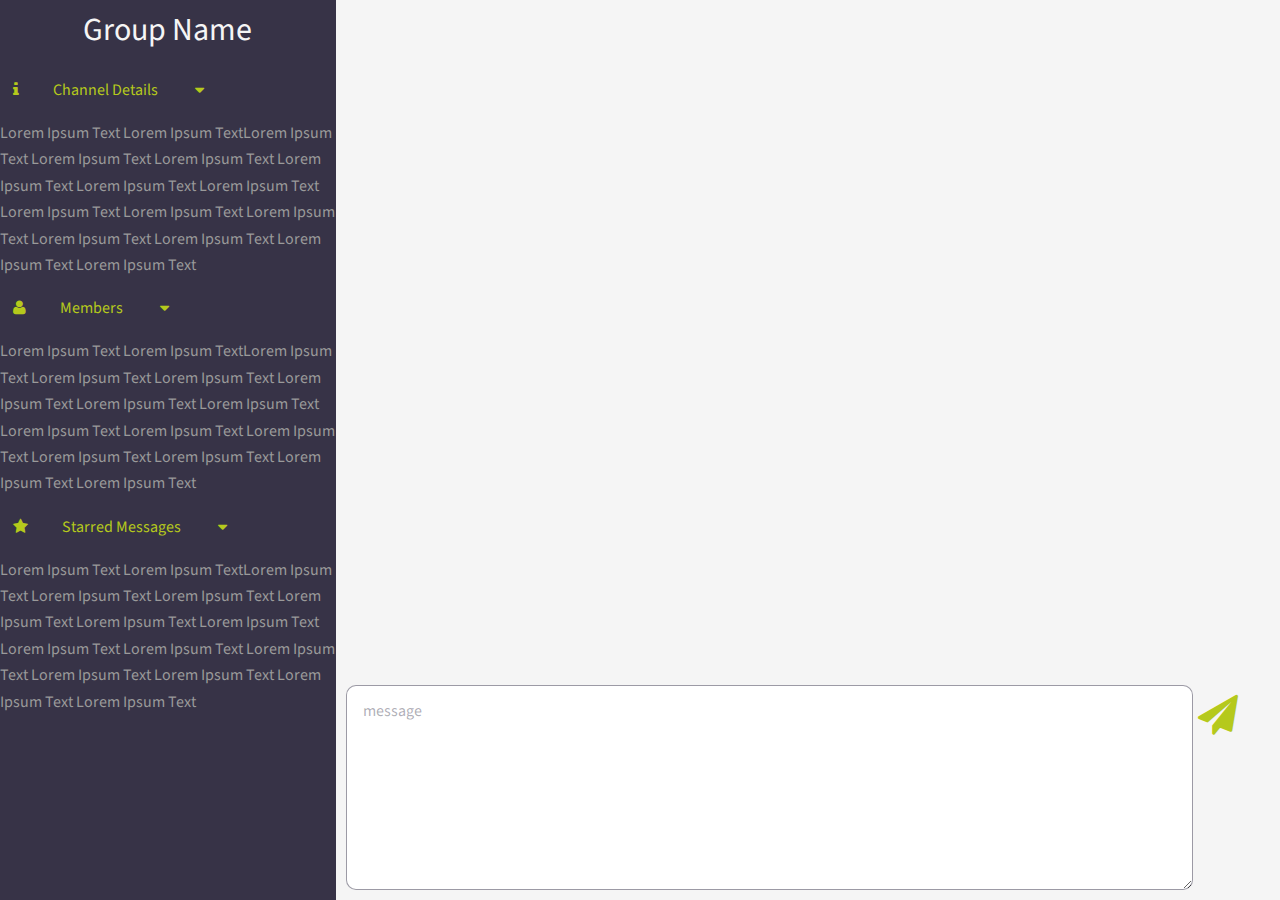
==== chatBox.html @ 1d6be07c "commit" ====
<!DOCTYPE HTML>
<!--
	Projection by TEMPLATED
	templated.co @templatedco
	Released for free under the Creative Commons Attribution 3.0 license (templated.co/license)
-->
<html>

<head>
    <title>Profile Dashboard</title>
    <meta charset="utf-8" />
    <meta name="viewport" content="width=device-width, initial-scale=1" />
    <link rel="stylesheet" href="https://maxcdn.bootstrapcdn.com/bootstrap/4.0.0-beta.2/css/bootstrap.min.css" integrity="sha384-PsH8R72JQ3SOdhVi3uxftmaW6Vc51MKb0q5P2rRUpPvrszuE4W1povHYgTpBfshb"
        crossorigin="anonymous">
    <script src="https://ajax.googleapis.com/ajax/libs/jquery/3.2.1/jquery.min.js"></script>

    <link rel="stylesheet" href="https://maxcdn.bootstrapcdn.com/bootstrap/4.0.0-beta.2/css/bootstrap.min.css" integrity="sha384-PsH8R72JQ3SOdhVi3uxftmaW6Vc51MKb0q5P2rRUpPvrszuE4W1povHYgTpBfshb"
        crossorigin="anonymous">
    <link rel="stylesheet" href="assets/css/main.css" />
    <link rel="stylesheet" href="assets/css/chatBox.css" />
</head>

<body>


    <!-- Header -->
    <div id="mainChat">
        <div id="aboutChat">
            <ul type="">
                <div class="aboutLi">
                    <h1 class="grpName"> Group Name</h1>
                </div>
                <div class="dropdown-divider"></div>
                <div class="aboutLi">
                    <a class="navbar-toggler" id="toggleButton1" data-toggle="collapse" data-target="#channelDetails" aria-controls="navbarSupportedContent"
                        aria-expanded="false" aria-label="Toggle navigation">
                        <i class="fa fa-info" aria-hidden="true"></i>Channel Details
                        <i class="fa fa-sort-desc" aria-hidden="true"></i>
                    </a>
                </div>
                <div class=" collapse navbar-collapse mr-auto" id="channelDetails">Lorem Ipsum Text Lorem Ipsum TextLorem Ipsum Text Lorem Ipsum Text Lorem Ipsum Text Lorem Ipsum Text Lorem
                    Ipsum Text Lorem Ipsum Text Lorem Ipsum Text Lorem Ipsum Text Lorem Ipsum Text Lorem Ipsum Text Lorem
                    Ipsum Text Lorem Ipsum Text Lorem Ipsum Text</div>
                <div class="dropdown-divider"></div>
                <div class="aboutLi">
                    <a class="navbar-toggler" id="toggleButton1" data-toggle="collapse" data-target="#memberList" aria-controls="navbarSupportedContent"
                        aria-expanded="false" aria-label="Toggle navigation">
                        <i class="fa fa-user" aria-hidden="true"></i>Members
                        <i class="fa fa-sort-desc" aria-hidden="true"></i>
                    </a>
                </div>
                <div class=" collapse navbar-collapse mr-auto" id="memberList">Lorem Ipsum Text Lorem Ipsum TextLorem Ipsum Text Lorem Ipsum Text Lorem Ipsum Text Lorem Ipsum Text Lorem
                    Ipsum Text Lorem Ipsum Text Lorem Ipsum Text Lorem Ipsum Text Lorem Ipsum Text Lorem Ipsum Text Lorem
                    Ipsum Text Lorem Ipsum Text Lorem Ipsum Text</div>
                <div class="dropdown-divider"></div>
                <!--<div class="aboutLi">
                    <a class="navbar-toggler" id="toggleButton1" data-toggle="collapse" data-target="#sharedFiles" aria-controls="navbarSupportedContent"
                        aria-expanded="false" aria-label="Toggle navigation">
                        <i class="fa fa-file" aria-hidden="true"></i>Shared Files
                        <i class="fa fa-sort-desc" aria-hidden="true"></i>
                    </a>
                </div>
                <div class=" collapse navbar-collapse mr-auto" id="sharedFiles">Lorem Ipsum Text Lorem Ipsum TextLorem Ipsum Text Lorem Ipsum Text Lorem Ipsum Text Lorem Ipsum Text Lorem
                    Ipsum Text Lorem Ipsum Text Lorem Ipsum Text Lorem Ipsum Text Lorem Ipsum Text Lorem Ipsum Text Lorem
                    Ipsum Text Lorem Ipsum Text Lorem Ipsum Text</div>
                <div class="dropdown-divider"></div>-->
                <div class="aboutLi">
                    <a class="navbar-toggler" id="toggleButton1" data-toggle="collapse" data-target="#starredMessages" aria-controls="navbarSupportedContent"
                        aria-expanded="false" aria-label="Toggle navigation">
                        <i class="fa fa-star" aria-hidden="true"></i>Starred Messages
                        <i class="fa fa-sort-desc" aria-hidden="true"></i>
                    </a>
                </div>
                <div class=" collapse navbar-collapse mr-auto" id="starredMessages">Lorem Ipsum Text Lorem Ipsum TextLorem Ipsum Text Lorem Ipsum Text Lorem Ipsum Text Lorem Ipsum Text Lorem
                    Ipsum Text Lorem Ipsum Text Lorem Ipsum Text Lorem Ipsum Text Lorem Ipsum Text Lorem Ipsum Text Lorem
                    Ipsum Text Lorem Ipsum Text Lorem Ipsum Text</div>
                <div class="dropdown-divider"></div>

            </ul>
        </div>

        <div class="w3-sidebar w3-bar-block w3-card w3-animate-left" style="display:none" id="mySidebar">
            <i class="fa fa-window-close-o" onclick="w3_close()" aria-hidden="true">&times;</i>
            <div class="bootstrap-vertical-nav">
                <div id="collapseExample">
                    <ul class="nav " id="exCollapsingNavbar3" style="overflow-y:scroll">
                        <div class="aboutLi">
                            <h1 class="grpName"> Group Name</h1>
                        </div>
                        <div class="line"></div>
                        <div class="aboutLi">
                            <a class="navbar-toggler" id="toggleButton1" data-toggle="collapse" data-target="#channelDetails2" aria-controls="navbarSupportedContent"
                                aria-expanded="false" aria-label="Toggle navigation">
                                <i class="fa fa-info" aria-hidden="true"></i>Channel Details
                                <i class="fa fa-sort-desc" aria-hidden="true"></i>
                            </a>
                        </div>
                        <div class=" collapse  mr-auto " id="channelDetails2">Lorem Ipsum Text Lorem Ipsum TextLorem Ipsum Text Lorem Ipsum Text Lorem Ipsum Text Lorem Ipsum Text
                            Lorem Ipsum Text Lorem Ipsum Text Lorem Ipsum Text Lorem Ipsum Text Lorem Ipsum Text Lorem Ipsum
                            Text Lorem Ipsum Text Lorem Ipsum Text Lorem Ipsum Text</div>
                        <div class="line"></div>

                        <div class="aboutLi">
                            <a class="navbar-toggler" id="toggleButton1" data-toggle="collapse" data-target="#memberList2" aria-controls="navbarSupportedContent"
                                aria-expanded="false" aria-label="Toggle navigation">
                                <i class="fa fa-user" aria-hidden="true"></i>Members
                                <i class="fa fa-sort-desc" aria-hidden="true"></i>
                            </a>
                        </div>
                        <div class=" collapse mr-auto" id="memberList2">Lorem Ipsum Text Lorem Ipsum TextLorem Ipsum Text Lorem Ipsum Text Lorem Ipsum Text Lorem Ipsum Text
                            Lorem Ipsum Text Lorem Ipsum Text Lorem Ipsum Text Lorem Ipsum Text Lorem Ipsum Text Lorem Ipsum
                            Text Lorem Ipsum Text Lorem Ipsum Text Lorem Ipsum Text</div>
                        <div class="line"></div>

                        <!--  <div class="aboutLi">
                            <a class="navbar-toggler" id="toggleButton1" data-toggle="collapse" data-target="#sharedFiles2" aria-controls="navbarSupportedContent"
                                aria-expanded="false" aria-label="Toggle navigation">
                                <i class="fa fa-file" aria-hidden="true"></i>Shared Files
                                <i class="fa fa-sort-desc" aria-hidden="true"></i>
                            </a>
                        </div>
                        <div class=" collapse mr-auto" id="sharedFiles2">Lorem Ipsum Text Lorem Ipsum TextLorem Ipsum Text Lorem Ipsum Text Lorem Ipsum Text Lorem Ipsum Text
                            Lorem Ipsum Text Lorem Ipsum Text Lorem Ipsum Text Lorem Ipsum Text Lorem Ipsum Text Lorem Ipsum
                            Text Lorem Ipsum Text Lorem Ipsum Text Lorem Ipsum Text</div>
                        <div class="line"></div>-->
                        <div class="aboutLi">
                            <a class="navbar-toggler" id="toggle Button1" data-toggle="collapse" data-target="#starredMessages2" aria-controls="navbarSupportedContent"
                                aria-expanded="false" aria-label="Toggle navigation">
                                <i class="fa fa-star" aria-hidden="true"></i>Starred Messages
                                <i class="fa fa-sort-desc" aria-hidden="true"></i>
                            </a>
                        </div>
                        <div class=" collapse  mr-auto" id="starredMessages2">Lorem Ipsum Text Lorem Ipsum TextLorem Ipsum Text Lorem Ipsum Text Lorem Ipsum Text Lorem Ipsum Text
                            Lorem Ipsum Text Lorem Ipsum Text Lorem Ipsum Text Lorem Ipsum Text Lorem Ipsum Text Lorem Ipsum
                            Text Lorem Ipsum Text Lorem Ipsum Text Lorem Ipsum Text</div>
                        <div class="dropdown-divider"></div>


                    </ul>
                </div>
            </div>

        </div>

        <div id="chatArea">
            <div class="openNavIcon">
                <i id="openNav" onclick="w3_open()" class="fa fa-caret-right" aria-hidden="true"></i>
                <span class="grpName"> Group Name</span>
            </div>
            <div id="mainChatArea"> </div>
            <div id="messageBox">
                <textarea name="message" placeholder="message" id="message"></textarea>
                <i class="fa fa-paper-plane" id="send" aria-hidden="true"></i>
            </div>
        </div>
    </div>



    <script>
        function w3_open() {
            // document.getElementById("main").style.marginLeft = "25%";
            document.getElementById("mySidebar").style.width = "100%";
            document.getElementById("mySidebar").style.display = "block";
            document.getElementById("openNav").style.display = 'none';
            document.getElementById("chatArea").style.display = 'none';
        }
        function w3_close() {
            //document.getElementById("main").style.marginLeft = "0%";
            document.getElementById("mySidebar").style.display = "none";
            document.getElementById("openNav").style.display = "inline-block";
            document.getElementById("chatArea").style.display = 'block';
        }
    </script>

    <script src="https://code.jquery.com/jquery-3.2.1.slim.min.js" integrity="sha384-KJ3o2DKtIkvYIK3UENzmM7KCkRr/rE9/Qpg6aAZGJwFDMVNA/GpGFF93hXpG5KkN"
        crossorigin="anonymous"></script>

    <script src="assets/js/jquery.min.js"></script>
    <script src="https://cdnjs.cloudflare.com/ajax/libs/popper.js/1.12.3/umd/popper.min.js" integrity="sha384-vFJXuSJphROIrBnz7yo7oB41mKfc8JzQZiCq4NCceLEaO4IHwicKwpJf9c9IpFgh"
        crossorigin="anonymous"></script>
    <script src="https://maxcdn.bootstrapcdn.com/bootstrap/4.0.0-beta.2/js/bootstrap.min.js" integrity="sha384-alpBpkh1PFOepccYVYDB4do5UnbKysX5WZXm3XxPqe5iKTfUKjNkCk9SaVuEZflJ"
        crossorigin="anonymous"></script>
    <script src="assets/js/skel.min.js"></script>
    <script src="assets/js/util.js"></script>
    <script src="assets/js/main.js"></script>
    <script src="assets/js/chatBox.js"></script>

</body>

</html>
---- assets/css/main.css ----
@charset "UTF-8";
@import url(font-awesome.min.css);
@import "https://fonts.googleapis.com/css?family=Source+Sans+Pro:300,400,600";

/*
	Projection by TEMPLATED
	templated.co @templatedco
	Released for free under the Creative Commons Attribution 3.0 license (templated.co/license)
*/

/* Reset */

	html, body, div, span, applet, object, iframe, h1, h2, h3, h4, h5, h6, p, blockquote, pre, a, abbr, acronym, address, big, cite, code, del, dfn, em, img, ins, kbd, q, s, samp, small, strike, strong, sub, sup, tt, var, b, u, i, center, dl, dt, dd, ol, ul, li, fieldset, form, label, legend, table, caption, tbody, tfoot, thead, tr, th, td, article, aside, canvas, details, embed, figure, figcaption, footer, header, hgroup, menu, nav, output, ruby, section, summary, time, mark, audio, video {
		margin: 0;
		padding: 0;
		border: 0;
		font-size: 100%;
		font: inherit;
		vertical-align: baseline;
	}

	article, aside, details, figcaption, figure, footer, header, hgroup, menu, nav, section {
		display: block;
	}

	body {
		line-height: 1;
	}

	ol, ul {
		list-style: none;
	}

	blockquote, q {
		quotes: none;
	}

	blockquote:before, blockquote:after, q:before, q:after {
		content: '';
		content: none;
	}

	table {
		border-collapse: collapse;
		border-spacing: 0;
	}

	body {
		-webkit-text-size-adjust: none;
	}

/* Box Model */

	*, *:before, *:after {
		-moz-box-sizing: border-box;
		-webkit-box-sizing: border-box;
		box-sizing: border-box;
	}

/* Containers */

	.container {
		margin-left: auto;
		margin-right: auto;
	}

	.container.\31 25\25 {
		width: 100%;
		max-width: 100em;
		min-width: 80em;
	}

	.container.\37 5\25 {
		width: 60em;
	}

	.container.\35 0\25 {
		width: 40em;
	}

	.container.\32 5\25 {
		width: 20em;
	}

	.container {
		width: 80em;
	}

	@media screen and (max-width: 1680px) {

		.container.\31 25\25 {
			width: 100%;
			max-width: 100em;
			min-width: 80em;
		}

		.container.\37 5\25 {
			width: 60em;
		}

		.container.\35 0\25 {
			width: 40em;
		}

		.container.\32 5\25 {
			width: 20em;
		}

		.container {
			width: 80em;
		}

	}

	@media screen and (max-width: 1280px) {

		.container.\31 25\25 {
			width: 100%;
			max-width: 81.25em;
			min-width: 65em;
		}

		.container.\37 5\25 {
			width: 48.75em;
		}

		.container.\35 0\25 {
			width: 32.5em;
		}

		.container.\32 5\25 {
			width: 16.25em;
		}

		.container {
			width: 65em;
		}

	}

	@media screen and (max-width: 980px) {

		.container.\31 25\25 {
			width: 100%;
			max-width: 112.5%;
			min-width: 90%;
		}

		.container.\37 5\25 {
			width: 67.5%;
		}

		.container.\35 0\25 {
			width: 45%;
		}

		.container.\32 5\25 {
			width: 22.5%;
		}

		.container {
			width: 90%;
		}

	}

	@media screen and (max-width: 736px) {

		.container.\31 25\25 {
			width: 100%;
			max-width: 112.5%;
			min-width: 90%;
		}

		.container.\37 5\25 {
			width: 67.5%;
		}

		.container.\35 0\25 {
			width: 45%;
		}

		.container.\32 5\25 {
			width: 22.5%;
		}

		.container {
			width: 90% !important;
		}

	}

	@media screen and (max-width: 480px) {

		.container.\31 25\25 {
			width: 100%;
			max-width: 112.5%;
			min-width: 90%;
		}

		.container.\37 5\25 {
			width: 67.5%;
		}

		.container.\35 0\25 {
			width: 45%;
		}

		.container.\32 5\25 {
			width: 22.5%;
		}

		.container {
			width: 90% !important;
		}

	}

/* Grid */

	.row {
		border-bottom: solid 1px transparent;
		-moz-box-sizing: border-box;
		-webkit-box-sizing: border-box;
		box-sizing: border-box;
	}

	.row > * {
		float: left;
		-moz-box-sizing: border-box;
		-webkit-box-sizing: border-box;
		box-sizing: border-box;
	}

	.row:after, .row:before {
		content: '';
		display: block;
		clear: both;
		height: 0;
	}

	.row.uniform > * > :first-child {
		margin-top: 0;
	}

	.row.uniform > * > :last-child {
		margin-bottom: 0;
	}

	.row.\30 \25 > * {
		padding: 0 0 0 0em;
	}

	.row.\30 \25 {
		margin: 0 0 -1px 0em;
	}

	.row.uniform.\30 \25 > * {
		padding: 0em 0 0 0em;
	}

	.row.uniform.\30 \25 {
		margin: 0em 0 -1px 0em;
	}

	.row > * {
		padding: 0 0 0 2em;
	}

	.row {
		margin: 0 0 -1px -2em;
	}

	.row.uniform > * {
		padding: 2em 0 0 2em;
	}

	.row.uniform {
		margin: -2em 0 -1px -2em;
	}

	.row.\32 00\25 > * {
		padding: 0 0 0 4em;
	}

	.row.\32 00\25 {
		margin: 0 0 -1px -4em;
	}

	.row.uniform.\32 00\25 > * {
		padding: 4em 0 0 4em;
	}

	.row.uniform.\32 00\25 {
		margin: -4em 0 -1px -4em;
	}

	.row.\31 50\25 > * {
		padding: 0 0 0 3em;
	}

	.row.\31 50\25 {
		margin: 0 0 -1px -3em;
	}

	.row.uniform.\31 50\25 > * {
		padding: 3em 0 0 3em;
	}

	.row.uniform.\31 50\25 {
		margin: -3em 0 -1px -3em;
	}

	.row.\35 0\25 > * {
		padding: 0 0 0 1em;
	}

	.row.\35 0\25 {
		margin: 0 0 -1px -1em;
	}

	.row.uniform.\35 0\25 > * {
		padding: 1em 0 0 1em;
	}

	.row.uniform.\35 0\25 {
		margin: -1em 0 -1px -1em;
	}

	.row.\32 5\25 > * {
		padding: 0 0 0 0.5em;
	}

	.row.\32 5\25 {
		margin: 0 0 -1px -0.5em;
	}

	.row.uniform.\32 5\25 > * {
		padding: 0.5em 0 0 0.5em;
	}

	.row.uniform.\32 5\25 {
		margin: -0.5em 0 -1px -0.5em;
	}

	.\31 2u, .\31 2u\24 {
		width: 100%;
		clear: none;
		margin-left: 0;
	}

	.\31 1u, .\31 1u\24 {
		width: 91.6666666667%;
		clear: none;
		margin-left: 0;
	}

	.\31 0u, .\31 0u\24 {
		width: 83.3333333333%;
		clear: none;
		margin-left: 0;
	}

	.\39 u, .\39 u\24 {
		width: 75%;
		clear: none;
		margin-left: 0;
	}

	.\38 u, .\38 u\24 {
		width: 66.6666666667%;
		clear: none;
		margin-left: 0;
	}

	.\37 u, .\37 u\24 {
		width: 58.3333333333%;
		clear: none;
		margin-left: 0;
	}

	.\36 u, .\36 u\24 {
		width: 50%;
		clear: none;
		margin-left: 0;
	}

	.\35 u, .\35 u\24 {
		width: 41.6666666667%;
		clear: none;
		margin-left: 0;
	}

	.\34 u, .\34 u\24 {
		width: 33.3333333333%;
		clear: none;
		margin-left: 0;
	}

	.\33 u, .\33 u\24 {
		width: 25%;
		clear: none;
		margin-left: 0;
	}

	.\32 u, .\32 u\24 {
		width: 16.6666666667%;
		clear: none;
		margin-left: 0;
	}

	.\31 u, .\31 u\24 {
		width: 8.3333333333%;
		clear: none;
		margin-left: 0;
	}

	.\31 2u\24 + *,
	.\31 1u\24 + *,
	.\31 0u\24 + *,
	.\39 u\24 + *,
	.\38 u\24 + *,
	.\37 u\24 + *,
	.\36 u\24 + *,
	.\35 u\24 + *,
	.\34 u\24 + *,
	.\33 u\24 + *,
	.\32 u\24 + *,
	.\31 u\24 + * {
		clear: left;
	}

	.\-11u {
		margin-left: 91.66667%;
	}

	.\-10u {
		margin-left: 83.33333%;
	}

	.\-9u {
		margin-left: 75%;
	}

	.\-8u {
		margin-left: 66.66667%;
	}

	.\-7u {
		margin-left: 58.33333%;
	}

	.\-6u {
		margin-left: 50%;
	}

	.\-5u {
		margin-left: 41.66667%;
	}

	.\-4u {
		margin-left: 33.33333%;
	}

	.\-3u {
		margin-left: 25%;
	}

	.\-2u {
		margin-left: 16.66667%;
	}

	.\-1u {
		margin-left: 8.33333%;
	}

	@media screen and (max-width: 1680px) {

		.row > * {
			padding: 0 0 0 2em;
		}

		.row {
			margin: 0 0 -1px -2em;
		}

		.row.uniform > * {
			padding: 2em 0 0 2em;
		}

		.row.uniform {
			margin: -2em 0 -1px -2em;
		}

		.row.\32 00\25 > * {
			padding: 0 0 0 4em;
		}

		.row.\32 00\25 {
			margin: 0 0 -1px -4em;
		}

		.row.uniform.\32 00\25 > * {
			padding: 4em 0 0 4em;
		}

		.row.uniform.\32 00\25 {
			margin: -4em 0 -1px -4em;
		}

		.row.\31 50\25 > * {
			padding: 0 0 0 3em;
		}

		.row.\31 50\25 {
			margin: 0 0 -1px -3em;
		}

		.row.uniform.\31 50\25 > * {
			padding: 3em 0 0 3em;
		}

		.row.uniform.\31 50\25 {
			margin: -3em 0 -1px -3em;
		}

		.row.\35 0\25 > * {
			padding: 0 0 0 1em;
		}

		.row.\35 0\25 {
			margin: 0 0 -1px -1em;
		}

		.row.uniform.\35 0\25 > * {
			padding: 1em 0 0 1em;
		}

		.row.uniform.\35 0\25 {
			margin: -1em 0 -1px -1em;
		}

		.row.\32 5\25 > * {
			padding: 0 0 0 0.5em;
		}

		.row.\32 5\25 {
			margin: 0 0 -1px -0.5em;
		}

		.row.uniform.\32 5\25 > * {
			padding: 0.5em 0 0 0.5em;
		}

		.row.uniform.\32 5\25 {
			margin: -0.5em 0 -1px -0.5em;
		}

		.\31 2u\28xlarge\29, .\31 2u\24\28xlarge\29 {
			width: 100%;
			clear: none;
			margin-left: 0;
		}

		.\31 1u\28xlarge\29, .\31 1u\24\28xlarge\29 {
			width: 91.6666666667%;
			clear: none;
			margin-left: 0;
		}

		.\31 0u\28xlarge\29, .\31 0u\24\28xlarge\29 {
			width: 83.3333333333%;
			clear: none;
			margin-left: 0;
		}

		.\39 u\28xlarge\29, .\39 u\24\28xlarge\29 {
			width: 75%;
			clear: none;
			margin-left: 0;
		}

		.\38 u\28xlarge\29, .\38 u\24\28xlarge\29 {
			width: 66.6666666667%;
			clear: none;
			margin-left: 0;
		}

		.\37 u\28xlarge\29, .\37 u\24\28xlarge\29 {
			width: 58.3333333333%;
			clear: none;
			margin-left: 0;
		}

		.\36 u\28xlarge\29, .\36 u\24\28xlarge\29 {
			width: 50%;
			clear: none;
			margin-left: 0;
		}

		.\35 u\28xlarge\29, .\35 u\24\28xlarge\29 {
			width: 41.6666666667%;
			clear: none;
			margin-left: 0;
		}

		.\34 u\28xlarge\29, .\34 u\24\28xlarge\29 {
			width: 33.3333333333%;
			clear: none;
			margin-left: 0;
		}

		.\33 u\28xlarge\29, .\33 u\24\28xlarge\29 {
			width: 25%;
			clear: none;
			margin-left: 0;
		}

		.\32 u\28xlarge\29, .\32 u\24\28xlarge\29 {
			width: 16.6666666667%;
			clear: none;
			margin-left: 0;
		}

		.\31 u\28xlarge\29, .\31 u\24\28xlarge\29 {
			width: 8.3333333333%;
			clear: none;
			margin-left: 0;
		}

		.\31 2u\24\28xlarge\29 + *,
		.\31 1u\24\28xlarge\29 + *,
		.\31 0u\24\28xlarge\29 + *,
		.\39 u\24\28xlarge\29 + *,
		.\38 u\24\28xlarge\29 + *,
		.\37 u\24\28xlarge\29 + *,
		.\36 u\24\28xlarge\29 + *,
		.\35 u\24\28xlarge\29 + *,
		.\34 u\24\28xlarge\29 + *,
		.\33 u\24\28xlarge\29 + *,
		.\32 u\24\28xlarge\29 + *,
		.\31 u\24\28xlarge\29 + * {
			clear: left;
		}

		.\-11u\28xlarge\29 {
			margin-left: 91.66667%;
		}

		.\-10u\28xlarge\29 {
			margin-left: 83.33333%;
		}

		.\-9u\28xlarge\29 {
			margin-left: 75%;
		}

		.\-8u\28xlarge\29 {
			margin-left: 66.66667%;
		}

		.\-7u\28xlarge\29 {
			margin-left: 58.33333%;
		}

		.\-6u\28xlarge\29 {
			margin-left: 50%;
		}

		.\-5u\28xlarge\29 {
			margin-left: 41.66667%;
		}

		.\-4u\28xlarge\29 {
			margin-left: 33.33333%;
		}

		.\-3u\28xlarge\29 {
			margin-left: 25%;
		}

		.\-2u\28xlarge\29 {
			margin-left: 16.66667%;
		}

		.\-1u\28xlarge\29 {
			margin-left: 8.33333%;
		}

	}

	@media screen and (max-width: 1280px) {

		.row > * {
			padding: 0 0 0 1.5em;
		}

		.row {
			margin: 0 0 -1px -1.5em;
		}

		.row.uniform > * {
			padding: 1.5em 0 0 1.5em;
		}

		.row.uniform {
			margin: -1.5em 0 -1px -1.5em;
		}

		.row.\32 00\25 > * {
			padding: 0 0 0 3em;
		}

		.row.\32 00\25 {
			margin: 0 0 -1px -3em;
		}

		.row.uniform.\32 00\25 > * {
			padding: 3em 0 0 3em;
		}

		.row.uniform.\32 00\25 {
			margin: -3em 0 -1px -3em;
		}

		.row.\31 50\25 > * {
			padding: 0 0 0 2.25em;
		}

		.row.\31 50\25 {
			margin: 0 0 -1px -2.25em;
		}

		.row.uniform.\31 50\25 > * {
			padding: 2.25em 0 0 2.25em;
		}

		.row.uniform.\31 50\25 {
			margin: -2.25em 0 -1px -2.25em;
		}

		.row.\35 0\25 > * {
			padding: 0 0 0 0.75em;
		}

		.row.\35 0\25 {
			margin: 0 0 -1px -0.75em;
		}

		.row.uniform.\35 0\25 > * {
			padding: 0.75em 0 0 0.75em;
		}

		.row.uniform.\35 0\25 {
			margin: -0.75em 0 -1px -0.75em;
		}

		.row.\32 5\25 > * {
			padding: 0 0 0 0.375em;
		}

		.row.\32 5\25 {
			margin: 0 0 -1px -0.375em;
		}

		.row.uniform.\32 5\25 > * {
			padding: 0.375em 0 0 0.375em;
		}

		.row.uniform.\32 5\25 {
			margin: -0.375em 0 -1px -0.375em;
		}

		.\31 2u\28large\29, .\31 2u\24\28large\29 {
			width: 100%;
			clear: none;
			margin-left: 0;
		}

		.\31 1u\28large\29, .\31 1u\24\28large\29 {
			width: 91.6666666667%;
			clear: none;
			margin-left: 0;
		}

		.\31 0u\28large\29, .\31 0u\24\28large\29 {
			width: 83.3333333333%;
			clear: none;
			margin-left: 0;
		}

		.\39 u\28large\29, .\39 u\24\28large\29 {
			width: 75%;
			clear: none;
			margin-left: 0;
		}

		.\38 u\28large\29, .\38 u\24\28large\29 {
			width: 66.6666666667%;
			clear: none;
			margin-left: 0;
		}

		.\37 u\28large\29, .\37 u\24\28large\29 {
			width: 58.3333333333%;
			clear: none;
			margin-left: 0;
		}

		.\36 u\28large\29, .\36 u\24\28large\29 {
			width: 50%;
			clear: none;
			margin-left: 0;
		}

		.\35 u\28large\29, .\35 u\24\28large\29 {
			width: 41.6666666667%;
			clear: none;
			margin-left: 0;
		}

		.\34 u\28large\29, .\34 u\24\28large\29 {
			width: 33.3333333333%;
			clear: none;
			margin-left: 0;
		}

		.\33 u\28large\29, .\33 u\24\28large\29 {
			width: 25%;
			clear: none;
			margin-left: 0;
		}

		.\32 u\28large\29, .\32 u\24\28large\29 {
			width: 16.6666666667%;
			clear: none;
			margin-left: 0;
		}

		.\31 u\28large\29, .\31 u\24\28large\29 {
			width: 8.3333333333%;
			clear: none;
			margin-left: 0;
		}

		.\31 2u\24\28large\29 + *,
		.\31 1u\24\28large\29 + *,
		.\31 0u\24\28large\29 + *,
		.\39 u\24\28large\29 + *,
		.\38 u\24\28large\29 + *,
		.\37 u\24\28large\29 + *,
		.\36 u\24\28large\29 + *,
		.\35 u\24\28large\29 + *,
		.\34 u\24\28large\29 + *,
		.\33 u\24\28large\29 + *,
		.\32 u\24\28large\29 + *,
		.\31 u\24\28large\29 + * {
			clear: left;
		}

		.\-11u\28large\29 {
			margin-left: 91.66667%;
		}

		.\-10u\28large\29 {
			margin-left: 83.33333%;
		}

		.\-9u\28large\29 {
			margin-left: 75%;
		}

		.\-8u\28large\29 {
			margin-left: 66.66667%;
		}

		.\-7u\28large\29 {
			margin-left: 58.33333%;
		}

		.\-6u\28large\29 {
			margin-left: 50%;
		}

		.\-5u\28large\29 {
			margin-left: 41.66667%;
		}

		.\-4u\28large\29 {
			margin-left: 33.33333%;
		}

		.\-3u\28large\29 {
			margin-left: 25%;
		}

		.\-2u\28large\29 {
			margin-left: 16.66667%;
		}

		.\-1u\28large\29 {
			margin-left: 8.33333%;
		}

	}

	@media screen and (max-width: 980px) {

		.row > * {
			padding: 0 0 0 1.5em;
		}

		.row {
			margin: 0 0 -1px -1.5em;
		}

		.row.uniform > * {
			padding: 1.5em 0 0 1.5em;
		}

		.row.uniform {
			margin: -1.5em 0 -1px -1.5em;
		}

		.row.\32 00\25 > * {
			padding: 0 0 0 3em;
		}

		.row.\32 00\25 {
			margin: 0 0 -1px -3em;
		}

		.row.uniform.\32 00\25 > * {
			padding: 3em 0 0 3em;
		}

		.row.uniform.\32 00\25 {
			margin: -3em 0 -1px -3em;
		}

		.row.\31 50\25 > * {
			padding: 0 0 0 2.25em;
		}

		.row.\31 50\25 {
			margin: 0 0 -1px -2.25em;
		}

		.row.uniform.\31 50\25 > * {
			padding: 2.25em 0 0 2.25em;
		}

		.row.uniform.\31 50\25 {
			margin: -2.25em 0 -1px -2.25em;
		}

		.row.\35 0\25 > * {
			padding: 0 0 0 0.75em;
		}

		.row.\35 0\25 {
			margin: 0 0 -1px -0.75em;
		}

		.row.uniform.\35 0\25 > * {
			padding: 0.75em 0 0 0.75em;
		}

		.row.uniform.\35 0\25 {
			margin: -0.75em 0 -1px -0.75em;
		}

		.row.\32 5\25 > * {
			padding: 0 0 0 0.375em;
		}

		.row.\32 5\25 {
			margin: 0 0 -1px -0.375em;
		}

		.row.uniform.\32 5\25 > * {
			padding: 0.375em 0 0 0.375em;
		}

		.row.uniform.\32 5\25 {
			margin: -0.375em 0 -1px -0.375em;
		}

		.\31 2u\28medium\29, .\31 2u\24\28medium\29 {
			width: 100%;
			clear: none;
			margin-left: 0;
		}

		.\31 1u\28medium\29, .\31 1u\24\28medium\29 {
			width: 91.6666666667%;
			clear: none;
			margin-left: 0;
		}

		.\31 0u\28medium\29, .\31 0u\24\28medium\29 {
			width: 83.3333333333%;
			clear: none;
			margin-left: 0;
		}

		.\39 u\28medium\29, .\39 u\24\28medium\29 {
			width: 75%;
			clear: none;
			margin-left: 0;
		}

		.\38 u\28medium\29, .\38 u\24\28medium\29 {
			width: 66.6666666667%;
			clear: none;
			margin-left: 0;
		}

		.\37 u\28medium\29, .\37 u\24\28medium\29 {
			width: 58.3333333333%;
			clear: none;
			margin-left: 0;
		}

		.\36 u\28medium\29, .\36 u\24\28medium\29 {
			width: 50%;
			clear: none;
			margin-left: 0;
		}

		.\35 u\28medium\29, .\35 u\24\28medium\29 {
			width: 41.6666666667%;
			clear: none;
			margin-left: 0;
		}

		.\34 u\28medium\29, .\34 u\24\28medium\29 {
			width: 33.3333333333%;
			clear: none;
			margin-left: 0;
		}

		.\33 u\28medium\29, .\33 u\24\28medium\29 {
			width: 25%;
			clear: none;
			margin-left: 0;
		}

		.\32 u\28medium\29, .\32 u\24\28medium\29 {
			width: 16.6666666667%;
			clear: none;
			margin-left: 0;
		}

		.\31 u\28medium\29, .\31 u\24\28medium\29 {
			width: 8.3333333333%;
			clear: none;
			margin-left: 0;
		}

		.\31 2u\24\28medium\29 + *,
		.\31 1u\24\28medium\29 + *,
		.\31 0u\24\28medium\29 + *,
		.\39 u\24\28medium\29 + *,
		.\38 u\24\28medium\29 + *,
		.\37 u\24\28medium\29 + *,
		.\36 u\24\28medium\29 + *,
		.\35 u\24\28medium\29 + *,
		.\34 u\24\28medium\29 + *,
		.\33 u\24\28medium\29 + *,
		.\32 u\24\28medium\29 + *,
		.\31 u\24\28medium\29 + * {
			clear: left;
		}

		.\-11u\28medium\29 {
			margin-left: 91.66667%;
		}

		.\-10u\28medium\29 {
			margin-left: 83.33333%;
		}

		.\-9u\28medium\29 {
			margin-left: 75%;
		}

		.\-8u\28medium\29 {
			margin-left: 66.66667%;
		}

		.\-7u\28medium\29 {
			margin-left: 58.33333%;
		}

		.\-6u\28medium\29 {
			margin-left: 50%;
		}

		.\-5u\28medium\29 {
			margin-left: 41.66667%;
		}

		.\-4u\28medium\29 {
			margin-left: 33.33333%;
		}

		.\-3u\28medium\29 {
			margin-left: 25%;
		}

		.\-2u\28medium\29 {
			margin-left: 16.66667%;
		}

		.\-1u\28medium\29 {
			margin-left: 8.33333%;
		}

	}

	@media screen and (max-width: 736px) {

		.row > * {
			padding: 0 0 0 1.25em;
		}

		.row {
			margin: 0 0 -1px -1.25em;
		}

		.row.uniform > * {
			padding: 1.25em 0 0 1.25em;
		}

		.row.uniform {
			margin: -1.25em 0 -1px -1.25em;
		}

		.row.\32 00\25 > * {
			padding: 0 0 0 2.5em;
		}

		.row.\32 00\25 {
			margin: 0 0 -1px -2.5em;
		}

		.row.uniform.\32 00\25 > * {
			padding: 2.5em 0 0 2.5em;
		}

		.row.uniform.\32 00\25 {
			margin: -2.5em 0 -1px -2.5em;
		}

		.row.\31 50\25 > * {
			padding: 0 0 0 1.875em;
		}

		.row.\31 50\25 {
			margin: 0 0 -1px -1.875em;
		}

		.row.uniform.\31 50\25 > * {
			padding: 1.875em 0 0 1.875em;
		}

		.row.uniform.\31 50\25 {
			margin: -1.875em 0 -1px -1.875em;
		}

		.row.\35 0\25 > * {
			padding: 0 0 0 0.625em;
		}

		.row.\35 0\25 {
			margin: 0 0 -1px -0.625em;
		}

		.row.uniform.\35 0\25 > * {
			padding: 0.625em 0 0 0.625em;
		}

		.row.uniform.\35 0\25 {
			margin: -0.625em 0 -1px -0.625em;
		}

		.row.\32 5\25 > * {
			padding: 0 0 0 0.3125em;
		}

		.row.\32 5\25 {
			margin: 0 0 -1px -0.3125em;
		}

		.row.uniform.\32 5\25 > * {
			padding: 0.3125em 0 0 0.3125em;
		}

		.row.uniform.\32 5\25 {
			margin: -0.3125em 0 -1px -0.3125em;
		}

		.\31 2u\28small\29, .\31 2u\24\28small\29 {
			width: 100%;
			clear: none;
			margin-left: 0;
		}

		.\31 1u\28small\29, .\31 1u\24\28small\29 {
			width: 91.6666666667%;
			clear: none;
			margin-left: 0;
		}

		.\31 0u\28small\29, .\31 0u\24\28small\29 {
			width: 83.3333333333%;
			clear: none;
			margin-left: 0;
		}

		.\39 u\28small\29, .\39 u\24\28small\29 {
			width: 75%;
			clear: none;
			margin-left: 0;
		}

		.\38 u\28small\29, .\38 u\24\28small\29 {
			width: 66.6666666667%;
			clear: none;
			margin-left: 0;
		}

		.\37 u\28small\29, .\37 u\24\28small\29 {
			width: 58.3333333333%;
			clear: none;
			margin-left: 0;
		}

		.\36 u\28small\29, .\36 u\24\28small\29 {
			width: 50%;
			clear: none;
			margin-left: 0;
		}

		.\35 u\28small\29, .\35 u\24\28small\29 {
			width: 41.6666666667%;
			clear: none;
			margin-left: 0;
		}

		.\34 u\28small\29, .\34 u\24\28small\29 {
			width: 33.3333333333%;
			clear: none;
			margin-left: 0;
		}

		.\33 u\28small\29, .\33 u\24\28small\29 {
			width: 25%;
			clear: none;
			margin-left: 0;
		}

		.\32 u\28small\29, .\32 u\24\28small\29 {
			width: 16.6666666667%;
			clear: none;
			margin-left: 0;
		}

		.\31 u\28small\29, .\31 u\24\28small\29 {
			width: 8.3333333333%;
			clear: none;
			margin-left: 0;
		}

		.\31 2u\24\28small\29 + *,
		.\31 1u\24\28small\29 + *,
		.\31 0u\24\28small\29 + *,
		.\39 u\24\28small\29 + *,
		.\38 u\24\28small\29 + *,
		.\37 u\24\28small\29 + *,
		.\36 u\24\28small\29 + *,
		.\35 u\24\28small\29 + *,
		.\34 u\24\28small\29 + *,
		.\33 u\24\28small\29 + *,
		.\32 u\24\28small\29 + *,
		.\31 u\24\28small\29 + * {
			clear: left;
		}

		.\-11u\28small\29 {
			margin-left: 91.66667%;
		}

		.\-10u\28small\29 {
			margin-left: 83.33333%;
		}

		.\-9u\28small\29 {
			margin-left: 75%;
		}

		.\-8u\28small\29 {
			margin-left: 66.66667%;
		}

		.\-7u\28small\29 {
			margin-left: 58.33333%;
		}

		.\-6u\28small\29 {
			margin-left: 50%;
		}

		.\-5u\28small\29 {
			margin-left: 41.66667%;
		}

		.\-4u\28small\29 {
			margin-left: 33.33333%;
		}

		.\-3u\28small\29 {
			margin-left: 25%;
		}

		.\-2u\28small\29 {
			margin-left: 16.66667%;
		}

		.\-1u\28small\29 {
			margin-left: 8.33333%;
		}

	}

	@media screen and (max-width: 480px) {

		.row > * {
			padding: 0 0 0 1.25em;
		}

		.row {
			margin: 0 0 -1px -1.25em;
		}

		.row.uniform > * {
			padding: 1.25em 0 0 1.25em;
		}

		.row.uniform {
			margin: -1.25em 0 -1px -1.25em;
		}

		.row.\32 00\25 > * {
			padding: 0 0 0 2.5em;
		}

		.row.\32 00\25 {
			margin: 0 0 -1px -2.5em;
		}

		.row.uniform.\32 00\25 > * {
			padding: 2.5em 0 0 2.5em;
		}

		.row.uniform.\32 00\25 {
			margin: -2.5em 0 -1px -2.5em;
		}

		.row.\31 50\25 > * {
			padding: 0 0 0 1.875em;
		}

		.row.\31 50\25 {
			margin: 0 0 -1px -1.875em;
		}

		.row.uniform.\31 50\25 > * {
			padding: 1.875em 0 0 1.875em;
		}

		.row.uniform.\31 50\25 {
			margin: -1.875em 0 -1px -1.875em;
		}

		.row.\35 0\25 > * {
			padding: 0 0 0 0.625em;
		}

		.row.\35 0\25 {
			margin: 0 0 -1px -0.625em;
		}

		.row.uniform.\35 0\25 > * {
			padding: 0.625em 0 0 0.625em;
		}

		.row.uniform.\35 0\25 {
			margin: -0.625em 0 -1px -0.625em;
		}

		.row.\32 5\25 > * {
			padding: 0 0 0 0.3125em;
		}

		.row.\32 5\25 {
			margin: 0 0 -1px -0.3125em;
		}

		.row.uniform.\32 5\25 > * {
			padding: 0.3125em 0 0 0.3125em;
		}

		.row.uniform.\32 5\25 {
			margin: -0.3125em 0 -1px -0.3125em;
		}

		.\31 2u\28xsmall\29, .\31 2u\24\28xsmall\29 {
			width: 100%;
			clear: none;
			margin-left: 0;
		}

		.\31 1u\28xsmall\29, .\31 1u\24\28xsmall\29 {
			width: 91.6666666667%;
			clear: none;
			margin-left: 0;
		}

		.\31 0u\28xsmall\29, .\31 0u\24\28xsmall\29 {
			width: 83.3333333333%;
			clear: none;
			margin-left: 0;
		}

		.\39 u\28xsmall\29, .\39 u\24\28xsmall\29 {
			width: 75%;
			clear: none;
			margin-left: 0;
		}

		.\38 u\28xsmall\29, .\38 u\24\28xsmall\29 {
			width: 66.6666666667%;
			clear: none;
			margin-left: 0;
		}

		.\37 u\28xsmall\29, .\37 u\24\28xsmall\29 {
			width: 58.3333333333%;
			clear: none;
			margin-left: 0;
		}

		.\36 u\28xsmall\29, .\36 u\24\28xsmall\29 {
			width: 50%;
			clear: none;
			margin-left: 0;
		}

		.\35 u\28xsmall\29, .\35 u\24\28xsmall\29 {
			width: 41.6666666667%;
			clear: none;
			margin-left: 0;
		}

		.\34 u\28xsmall\29, .\34 u\24\28xsmall\29 {
			width: 33.3333333333%;
			clear: none;
			margin-left: 0;
		}

		.\33 u\28xsmall\29, .\33 u\24\28xsmall\29 {
			width: 25%;
			clear: none;
			margin-left: 0;
		}

		.\32 u\28xsmall\29, .\32 u\24\28xsmall\29 {
			width: 16.6666666667%;
			clear: none;
			margin-left: 0;
		}

		.\31 u\28xsmall\29, .\31 u\24\28xsmall\29 {
			width: 8.3333333333%;
			clear: none;
			margin-left: 0;
		}

		.\31 2u\24\28xsmall\29 + *,
		.\31 1u\24\28xsmall\29 + *,
		.\31 0u\24\28xsmall\29 + *,
		.\39 u\24\28xsmall\29 + *,
		.\38 u\24\28xsmall\29 + *,
		.\37 u\24\28xsmall\29 + *,
		.\36 u\24\28xsmall\29 + *,
		.\35 u\24\28xsmall\29 + *,
		.\34 u\24\28xsmall\29 + *,
		.\33 u\24\28xsmall\29 + *,
		.\32 u\24\28xsmall\29 + *,
		.\31 u\24\28xsmall\29 + * {
			clear: left;
		}

		.\-11u\28xsmall\29 {
			margin-left: 91.66667%;
		}

		.\-10u\28xsmall\29 {
			margin-left: 83.33333%;
		}

		.\-9u\28xsmall\29 {
			margin-left: 75%;
		}

		.\-8u\28xsmall\29 {
			margin-left: 66.66667%;
		}

		.\-7u\28xsmall\29 {
			margin-left: 58.33333%;
		}

		.\-6u\28xsmall\29 {
			margin-left: 50%;
		}

		.\-5u\28xsmall\29 {
			margin-left: 41.66667%;
		}

		.\-4u\28xsmall\29 {
			margin-left: 33.33333%;
		}

		.\-3u\28xsmall\29 {
			margin-left: 25%;
		}

		.\-2u\28xsmall\29 {
			margin-left: 16.66667%;
		}

		.\-1u\28xsmall\29 {
			margin-left: 8.33333%;
		}

	}

/* Basic */

	@-ms-viewport {
		width: device-width;
	}

	body {
		-ms-overflow-style: scrollbar;
	}

	/*@media screen and (max-width: 480px) {

		html, body {
			min-width: 320px;
			color:orange;
		}

	}*/

	body {
		background: #fff;
	}

		body.is-loading *, body.is-loading *:before, body.is-loading *:after {
			-moz-animation: none !important;
			-webkit-animation: none !important;
			-ms-animation: none !important;
			animation: none !important;
			-moz-transition: none !important;
			-webkit-transition: none !important;
			-ms-transition: none !important;
			transition: none !important;
		}

/* Type */

	body, input, select, textarea {
		color: #9a9a9a;
		font-family: "Source Sans Pro", Arial, Helvetica, sans-serif;
		font-size: 14pt;
		font-weight: 400;
		line-height: 1.65;
	}

		@media screen and (max-width: 1680px) {

			body, input, select, textarea {
				font-size: 12pt;
			}

		}

		@media screen and (max-width: 1280px) {

			body, input, select, textarea {
				font-size: 12pt;
			}

		}

		@media screen and (max-width: 980px) {

			body, input, select, textarea {
				font-size: 12pt;
			}

		}

		@media screen and (max-width: 736px) {

			body, input, select, textarea {
				font-size: 12pt;
			}

		}

		@media screen and (max-width: 480px) {

			body, input, select, textarea {
				font-size: 12pt;
			}

		}

	

		a:hover {
			text-decoration:underline;
		}

	strong, b {
		color: #555;
		font-weight: 600;
	}

	em, i {
		font-style: italic;
	}

	p {
		margin: 0 0 2em 0;
	}

	h1, h2, h3, h4, h5, h6 {
		color: #555;
		font-weight: 400;
		line-height: 1.5;
		margin: 0 0 1em 0;
	}

		h1 a, h2 a, h3 a, h4 a, h5 a, h6 a {
			color: inherit;
			text-decoration: none;
		}

	h2 {
		font-size: 1.85em;
		font-weight: 300;
	}

	h3 {
		font-size: 1.75em;
	}

		@media screen and (max-width: 480px) {

			h3 {
				font-size: 1.25em;
			}

		}

	h4 {
		font-size: 1.5em;
	}

	h5 {
		font-size: 0.9em;
	}

	h6 {
		font-size: 0.7em;
	}

	sub {
		font-size: 0.8em;
		position: relative;
		top: 0.5em;
	}

	sup {
		font-size: 0.8em;
		position: relative;
		top: -0.5em;
	}

	blockquote {
		border-left: solid 4px #dbdbdb;
		font-style: italic;
		margin: 0 0 2em 0;
		padding: 0.5em 0 0.5em 2em;
	}

	code {
		background: rgba(144, 144, 144, 0.075);
		border-radius: 0;
		border: solid 1px #dbdbdb;
		font-family: "Courier New", monospace;
		font-size: 0.9em;
		margin: 0 0.25em;
		padding: 0.25em 0.65em;
	}

	pre {
		-webkit-overflow-scrolling: touch;
		font-family: "Courier New", monospace;
		font-size: 0.9em;
		margin: 0 0 2em 0;
	}

		pre code {
			display: block;
			line-height: 1.75;
			padding: 1em 1.5em;
			overflow-x: auto;
		}

	hr {
		border: 0;
		border-bottom: solid 1px #dbdbdb;
		margin: 2em 0;
	}

		hr.major {
			margin: 3em 0;
		}

	.align-left {
		text-align: left;
	}

	.align-center {
		text-align: center;
	}

	.align-right {
		text-align: right;
	}

	.inner {
		max-width: 75em;
		margin: 0 auto;
	}

		@media screen and (max-width: 1280px) {

			.inner {
				max-width: 90%;
			}

		}

		@media screen and (max-width: 480px) {

			.inner {
				max-width: 90%;
			}

		}

/* Section/Article */

	section.special, article.special {
		text-align: center;
	}

		section.special article, article.special article {
			text-align: left;
		}

	section.wrapper, article.wrapper {
		padding: 6em 0;
	}

		section.wrapper header, article.wrapper header {
			margin-bottom: 4em;
		}

			section.wrapper header h2, article.wrapper header h2 {
				font-size: 2.75em;
				margin: 0 0 .5em 0;
			}

			section.wrapper header p, article.wrapper header p {
				font-size: 1em;
			}

		section.wrapper article header, article.wrapper article header {
			margin: 0;
		}

		@media screen and (max-width: 980px) {

			section.wrapper, article.wrapper {
				padding: 4em 0;
			}

		}

		@media screen and (max-width: 736px) {

			section.wrapper, article.wrapper {
				padding: 3em 0;
			}

				section.wrapper header, article.wrapper header {
					margin-bottom: 2em;
				}

					section.wrapper header h2, article.wrapper header h2 {
						font-size: 2em;
					}

					section.wrapper header p, article.wrapper header p {
						font-size: .9em;
					}

		}

		@media screen and (max-width: 480px) {

			section.wrapper article, article.wrapper article {
				text-align: center;
			}

		}

	header p {
		color: #bbb;
		position: relative;
		margin: 0 0 1.5em 0;
	}

	header h2 + p {
		font-size: 1.25em;
		margin-top: -1em;
	}

	header h3 + p {
		font-size: 1.1em;
		margin-top: -0.8em;
	}

	header h4 + p,
	header h5 + p,
	header h6 + p {
		font-size: 0.9em;
		margin-top: -0.6em;
	}

/* Flex */

	.flex {
		display: -ms-flexbox;
		-ms-flex-wrap: wrap;
		-ms-flex-pack: justify;
		-moz-justify-content: space-between;
		-webkit-justify-content: space-between;
		-ms-justify-content: space-between;
		justify-content: space-between;
		display: -moz-flex;
		display: -webkit-flex;
		display: -ms-flex;
		display: flex;
		-moz-flex-wrap: wrap;
		-webkit-flex-wrap: wrap;
		-ms-flex-wrap: wrap;
		flex-wrap: wrap;
		width: 100%;
	}

		.flex.flex-2 {
			-moz-justify-content: space-between;
			-webkit-justify-content: space-between;
			-ms-justify-content: space-between;
			justify-content: space-between;
		}

			.flex.flex-2 article {
				width: 50%;
			}

		@media screen and (max-width: 980px) {

			.flex.flex-2 article {
				width: 100%;
				margin-bottom: 3em;
			}

				.flex.flex-2 article:last-child {
					margin-bottom: 0;
				}

		}

		@media screen and (max-width: 480px) {

			.flex.flex-2 br {
				display: none;
			}

		}

/* Form */

	form {
		margin: 0 0 2em 0;
	}

		form .field {
			margin-bottom: 1.5em;
		}

			form .field.half {
				display: inline-block;
				width: 48%;
			}

				form .field.half.first {
					margin-right: 3%;
				}

		@media screen and (max-width: 980px) {

			form .field.half {
				display: block;
				width: 100%;
			}

				form .field.half.first {
					margin-right: 0;
				}

		}

	label {
		color: rgba(6, 1, 27, 0.397) !important;
		display: block;
		font-size: 0.9em;
		font-weight: 600;
		margin: 0 0 1em 0;
	}

	input[type="text"],
	input[type="password"],
	input[type="email"],
	input[type="tel"],
	select,
	textarea {
		-moz-appearance: none;
		-webkit-appearance: none;
		-ms-appearance: none;
		appearance: none;
		
		border-radius: 10px;
		border: none;
		border: solid 1.5px rgba(6, 1, 27, 0.397) !important;; 
		color: rgb(6, 1, 27);;
		display: block;
		outline: 0;
		padding: 0 1em;
		text-decoration: none;
		width: 100%;
	}

		input[type="text"]:invalid,
		input[type="password"]:invalid,
		input[type="email"]:invalid,
		input[type="tel"]:invalid,
		select:invalid,
		textarea:invalid {
			background-color: rgba(255, 192, 204, 0.596);
		}

		input[type="text"]:focus,
		input[type="password"]:focus,
		input[type="email"]:focus,
		input[type="tel"]:focus,
		select:focus,
		textarea:focus {
		border-color: rgb(6, 1, 27) !important;
		}

	.select-wrapper {
		text-decoration: none;
		display: block;
		position: relative;
	}

		.select-wrapper:before {
			content: "";
			-moz-osx-font-smoothing: grayscale;
			-webkit-font-smoothing: antialiased;
			font-family: FontAwesome;
			font-style: normal;
			font-weight: normal;
			text-transform: none !important;
		}

		.select-wrapper:before {
			color: #fff;
			display: block;
			height: 2.75em;
			line-height: 2.75em;
			pointer-events: none;
			position: absolute;
			right: 0;
			text-align: center;
			top: 0;
			width: 2.75em;
		}

		.select-wrapper select::-ms-expand {
			display: none;
		}

	input[type="text"],
	input[type="password"],
	input[type="email"],
	select {
		height: 2.75em;
	}

	textarea {
		padding: 0.75em 1em;
	}

	input[type="checkbox"],
	input[type="radio"] {
		-moz-appearance: none;
		-webkit-appearance: none;
		-ms-appearance: none;
		appearance: none;
		display: block;
		float: left;
		margin-right: -2em;
		opacity: 0;
		width: 1em;
		z-index: -1;
	}

		input[type="checkbox"] + label,
		input[type="radio"] + label {
			text-decoration: none;
			color: rgba(6, 1, 27, 0.397);
			cursor: pointer;
			display: inline-block;
			font-size: 1em;
			font-weight: 400;
			padding-left: 2.4em;
			padding-right: 0.75em;
			position: relative;
		}

			input[type="checkbox"] + label:before,
			input[type="radio"] + label:before {
				-moz-osx-font-smoothing: grayscale;
				-webkit-font-smoothing: antialiased;
				font-family: FontAwesome;
				font-style: normal;
				font-weight: normal;
				text-transform: none !important;
			}

			input[type="checkbox"] + label:before,
			input[type="radio"] + label:before {
				background: rgba(144, 144, 144, 0.075);
				border-radius: 0;
				border: solid 1px rgba(6, 1, 27, 0.397);
				content: '';
				display: inline-block;
				height: 1.65em;
				left: 0;
				line-height: 1.58125em;
				position: absolute;
				text-align: center;
				top: 0;
				width: 1.65em;
			}

		input[type="checkbox"]:checked + label:before,
		input[type="radio"]:checked + label:before {
			background: rgba(6, 1, 27, 0.397);
			border-color: rgba(6, 1, 27, 0.397);
			color: #ffffff;
			content: '\f00c';
		}

		input[type="checkbox"]:focus + label:before,
		input[type="radio"]:focus + label:before {
			border-color: rgba(6, 1, 27, 0.397);;
			box-shadow: 0 0 0 1px rgba(6, 1, 27, 0.397);
		}

	input[type="checkbox"] + label:before {
		border-radius: 0;
	}

	input[type="radio"] + label:before {
		border-radius: 100%;
	}

	::-webkit-input-placeholder {
		color: rgba(6, 1, 27, 0.336) !important;
		opacity: 1.0;
	}

	:-moz-placeholder {
		color: rgba(6, 1, 27, 0.336) !important;
		opacity: 1.0;
	}

	::-moz-placeholder {
		color: rgba(6, 1, 27, 0.336) !important;
		opacity: 1.0;
	}

	:-ms-input-placeholder {
		color: rgba(6, 1, 27, 0.336) !important;
		opacity: 1.0;
	}

	.formerize-placeholder {
		color: rgba(6, 1, 27, 0.336)!important;
		opacity: 1.0;
	}

/* Box */

	.box {
		border: solid 1px #dbdbdb;
		margin-bottom: 2em;
		padding: 1.5em;
	}

		.box > :last-child,
		.box > :last-child > :last-child,
		.box > :last-child > :last-child > :last-child {
			margin-bottom: 0;
		}

		.box.alt {
			border: 0;
			border-radius: 0;
			padding: 0;
		}

		.box.person {
			border: solid 1px #8dcca9;
			padding: 3em 1.5em;
		}

			.box.person h3 {
				margin: 0;
			}

			.box.person .image {
				margin-bottom: 1em;
			}

				.box.person .image img {
					max-width: 100%;
				}

/* Icon */

	.icon {
		text-decoration: none;
		border-bottom: none;
		position: relative;
	}

		.icon:before {
			-moz-osx-font-smoothing: grayscale;
			-webkit-font-smoothing: antialiased;
			font-family: FontAwesome;
			font-style: normal;
			font-weight: normal;
			text-transform: none !important;
		}

		.icon > .label {
			display: none;
		}

/* Image */

	.image {
		border-radius: 0;
		border: 0;
		display: inline-block;
		position: relative;
	}

		.image img {
			border-radius: 0;
			display: block;
		}

		.image.left, .image.right {
			max-width: 40%;
		}

			.image.left img, .image.right img {
				width: 100%;
			}

		.image.round img {
			border-radius: 100%;
		}

		.image.left {
			float: left;
			padding: 0 1.5em 1em 0;
			top: 0.25em;
		}

		.image.right {
			float: right;
			padding: 0 0 1em 1.5em;
			top: 0.25em;
		}

		.image.fit {
			display: block;
			margin: 0 0 2em 0;
			width: 100%;
		}

			.image.fit img {
				width: 100%;
			}

		.image.main {
			display: block;
			margin: 0 0 3em 0;
			width: 100%;
		}

			.image.main img {
				width: 100%;
			}

/* List */

	ol {
		list-style: decimal;
		margin: 0 0 2em 0;
		padding-left: 1.25em;
	}

		ol li {
			padding-left: 0.25em;
		}

	ul {
		list-style: disc;
		margin: 0 0 2em 0;
		padding-left: 1em;
	}

		ul li {
			padding-left: 0.5em;
		}

		ul.alt {
			list-style: none;
			padding-left: 0;
		}

			ul.alt li {
				border-top: solid 1px #dbdbdb;
				padding: 0.5em 0;
			}

				ul.alt li:first-child {
					border-top: 0;
					padding-top: 0;
				}

			ul.alt.dark li {
				border-top: solid 1px rgba(0, 0, 0, 0.25);
			}

		ul.icons {
			cursor: default;
			list-style: none;
			padding-left: 0;
		}

			ul.icons li {
				display: inline-block;
				padding: 0 1em 0 0;
			}

				ul.icons li:last-child {
					padding-right: 0;
				}

				ul.icons li .icon:before {
					font-size: 2em;
				}

		ul.actions {
			cursor: default;
			list-style: none;
			padding-left: 0;
		}

			ul.actions li {
				display: inline-block;
				padding: 0 1em 0 0;
				vertical-align: middle;
			}

				ul.actions li:last-child {
					padding-right: 0;
				}

			ul.actions.small li {
				padding: 0 0.5em 0 0;
			}

			ul.actions.vertical li {
				display: block;
				padding: 1em 0 0 0;
			}

				ul.actions.vertical li:first-child {
					padding-top: 0;
				}

				ul.actions.vertical li > * {
					margin-bottom: 0;
				}

			ul.actions.vertical.small li {
				padding: 0.5em 0 0 0;
			}

				ul.actions.vertical.small li:first-child {
					padding-top: 0;
				}

			ul.actions.fit {
				display: table;
				margin-left: -1em;
				padding: 0;
				table-layout: fixed;
				width: calc(100% + 1em);
			}

				ul.actions.fit li {
					display: table-cell;
					padding: 0 0 0 1em;
				}

					ul.actions.fit li > * {
						margin-bottom: 0;
					}

				ul.actions.fit.small {
					margin-left: -0.5em;
					width: calc(100% + 0.5em);
				}

					ul.actions.fit.small li {
						padding: 0 0 0 0.5em;
					}

			@media screen and (max-width: 480px) {

				ul.actions {
					margin: 0 0 2em 0;
				}

					ul.actions li {
						padding: 1em 0 0 0;
						display: block;
						text-align: center;
						width: 100%;
					}

						ul.actions li:first-child {
							padding-top: 0;
						}

						ul.actions li > * {
							width: 100%;
							margin: 0 !important;
						}

							ul.actions li > *.icon:before {
								margin-left: -2em;
							}

					ul.actions.small li {
						padding: 0.5em 0 0 0;
					}

						ul.actions.small li:first-child {
							padding-top: 0;
						}

			}

	dl {
		margin: 0 0 2em 0;
	}

		dl dt {
			display: block;
			font-weight: 600;
			margin: 0 0 1em 0;
		}

		dl dd {
			margin-left: 2em;
		}

/* Table */

	.table-wrapper {
		-webkit-overflow-scrolling: touch;
		overflow-x: auto;
	}

	table {
		margin: 0 0 2em 0;
		width: 100%;
	}

		table tbody tr {
			border: solid 1px #dbdbdb;
			border-left: 0;
			border-right: 0;
		}

			table tbody tr:nth-child(2n + 1) {
				background-color: rgba(144, 144, 144, 0.075);
			}

		table td {
			padding: 0.75em 0.75em;
		}

		table th {
			color: #555;
			font-size: 0.9em;
			font-weight: 600;
			padding: 0 0.75em 0.75em 0.75em;
			text-align: left;
		}

		table thead {
			border-bottom: solid 2px #dbdbdb;
		}

		table tfoot {
			border-top: solid 2px #dbdbdb;
		}

		table.alt {
			border-collapse: separate;
		}

			table.alt tbody tr td {
				border: solid 1px #dbdbdb;
				border-left-width: 0;
				border-top-width: 0;
			}

				table.alt tbody tr td:first-child {
					border-left-width: 1px;
				}

			table.alt tbody tr:first-child td {
				border-top-width: 1px;
			}

			table.alt thead {
				border-bottom: 0;
			}

			table.alt tfoot {
				border-top: 0;
			}

/* Button */

	input[type="submit"],
	input[type="reset"],
	input[type="button"],
	button,
	.button {
		-moz-appearance: none;
		-webkit-appearance: none;
		-ms-appearance: none;
		appearance: none;
		-moz-transition: background-color 0.2s ease-in-out, color 0.2s ease-in-out;
		-webkit-transition: background-color 0.2s ease-in-out, color 0.2s ease-in-out;
		-ms-transition: background-color 0.2s ease-in-out, color 0.2s ease-in-out;
		transition: background-color 0.2s ease-in-out, color 0.2s ease-in-out;
		background-color:rgba(172, 192, 42, 0.747)!important;
		box-shadow:2px 2px 2px 2px rgba(6, 1, 27, 0.548) !important;
		color: rgb(6, 1, 27)!important;
		border-radius: 15px !important;
		border: 0;
		cursor: pointer;
		display: inline-block;
		font-size: .75em;
		font-weight: 400;
		height: 3.75em;
		line-height: 3.85em;
		letter-spacing: 2px;
		padding: 0 4em;
		text-align: center;
		text-decoration: none;
		text-transform: uppercase;
		white-space: nowrap;
	}

		input[type="submit"]:hover,
		input[type="reset"]:hover,
		input[type="button"]:hover,
		button:hover,
		.button:hover {
			background-color: rgb(181, 201, 28) !important ;
		}

		input[type="submit"]:active,
		input[type="reset"]:active,
		input[type="button"]:active,
		button:active,
		.button:active {
			background-color: rgba(108, 192, 145, 0.15);
		}

		input[type="submit"].icon,
		input[type="reset"].icon,
		input[type="button"].icon,
		button.icon,
		.button.icon {
			padding-left: 1.35em;
		}

			input[type="submit"].icon:before,
			input[type="reset"].icon:before,
			input[type="button"].icon:before,
			button.icon:before,
			.button.icon:before {
				margin-right: 0.5em;
			}

		input[type="submit"].fit,
		input[type="reset"].fit,
		input[type="button"].fit,
		button.fit,
		.button.fit {
			display: block;
			margin: 0 0 1em 0;
			width: 100%;
		}

		input[type="submit"].small,
		input[type="reset"].small,
		input[type="button"].small,
		button.small,
		.button.small {
			font-size: 0.8em;
		}

		input[type="submit"].big,
		input[type="reset"].big,
		input[type="button"].big,
		button.big,
		.button.big {
			font-size: 1.35em;
		}

		input[type="submit"].alt,
		input[type="reset"].alt,
		input[type="button"].alt,
		button.alt,
		.button.alt {
			background-color: transparent;
			box-shadow: inset 0 0 0 3px #FFF;
			color: #fff !important;
		}

			input[type="submit"].alt:hover,
			input[type="reset"].alt:hover,
			input[type="button"].alt:hover,
			button.alt:hover,
			.button.alt:hover {
				background-color: #7ec89e;
			}

			input[type="submit"].alt:active,
			input[type="reset"].alt:active,
			input[type="button"].alt:active,
			button.alt:active,
			.button.alt:active {
				background-color: #7ec89e;
			}

			input[type="submit"].alt.icon:before,
			input[type="reset"].alt.icon:before,
			input[type="button"].alt.icon:before,
			button.alt.icon:before,
			.button.alt.icon:before {
				color: #bbb;
			}

		input[type="submit"].special,
		input[type="reset"].special,
		input[type="button"].special,
		button.special,
		.button.special {
			background-color: #6cc091;
			color: #ffffff !important;
		}

			input[type="submit"].special:hover,
			input[type="reset"].special:hover,
			input[type="button"].special:hover,
			button.special:hover,
			.button.special:hover {
				background-color: #7ec89e;
			}

			input[type="submit"].special:active,
			input[type="reset"].special:active,
			input[type="button"].special:active,
			button.special:active,
			.button.special:active {
				background-color: #5ab884;
			}

		input[type="submit"].disabled, input[type="submit"]:disabled,
		input[type="reset"].disabled,
		input[type="reset"]:disabled,
		input[type="button"].disabled,
		input[type="button"]:disabled,
		button.disabled,
		button:disabled,
		.button.disabled,
		.button:disabled {
			background-color: #9a9a9a !important;
			box-shadow: inset 0 -0.15em 0 0 rgba(0, 0, 0, 0.15);
			color: #fff !important;
			cursor: default;
			opacity: 0.25;
		}

		@media screen and (max-width: 480px) {

			input[type="submit"],
			input[type="reset"],
			input[type="button"],
			button,
			.button {
				padding: 0;
				width: 100%;
			}

		}


		a{
			color:rgb(181, 201, 28);
		}
		a:hover{
			color:rgb(6, 1, 27) ;
			text-decoration:underline;
		}

/* Header */

	.subpage {
		padding-top: 44px;
	}

		.subpage #header {
			background: #6cc091;
			top: 0;
			height: 44px;
			line-height: 44px;
			position: fixed;
		}

	#header {
		color: #fff;
		cursor: default;
		
		left: 0;
		line-height: 3.25em;
		position: absolute;
		text-align: right;
		top: 2em;
		width: 100%;
		z-index: 10001;
	}

		#header .inner {
			margin: 0 auto;
			position: relative;
		}

		#header .logo {
			color: #ffffff;
			display: inline-block;
			font-weight: 400;
			height: inherit;
			left: 0;
			line-height: inherit;
			margin: 0;
			padding: 0;
			position: absolute;
			top: 0;
			font-size: 1em;
		}

			#header .logo strong {
				color: #ffffff;
				font-weight: 600;
			}

		#header a {
			-moz-transition: color 0.2s ease-in-out;
			-webkit-transition: color 0.2s ease-in-out;
			-ms-transition: color 0.2s ease-in-out;
			transition: color 0.2s ease-in-out;
			display: inline-block;
			padding: 0 0.75em;
			color: inherit;
			text-decoration: none;
			font-size: 1em;
		}

			#header a:hover {
				color: #ffffff;
			}

			#header a:last-child {
				padding-right: 0;
			}

			#header a.navPanelToggle {
				display: none;
				text-decoration: none;
				height: 4em;
				width: 4em;
				z-index: 10003;
			}

				#header a.navPanelToggle .fa {
					font-size: 1.25em;
				}

				@media screen and (max-width: 980px) {

					#header a.navPanelToggle {
						display: inline-block;
					}

				}

			@media screen and (max-width: 736px) {

				#header a {
					padding: 0 0.5em;
				}

			}

	@media screen and (max-width: 980px) {

		#header {
			top: 1em;
		}

	}

	@media screen and (max-width: 736px) {

		#header {
			top: .5em;
		}

	}

	@media screen and (max-width: 480px) {

		#header {
			font-size: .9em;
		}

	}

/* Nav */

	@media screen and (max-width: 980px) {

		#nav {
			display: none;
		}

	}

	#navPanel {
		-moz-transform: translatex(20em);
		-webkit-transform: translatex(20em);
		-ms-transform: translatex(20em);
		transform: translatex(20em);
		-moz-transition: -moz-transform 0.2s ease-in-out, visibility 0.2s ease-in-out;
		-webkit-transition: -webkit-transform 0.2s ease-in-out, visibility 0.2s ease-in-out;
		-ms-transition: -ms-transform 0.2s ease-in-out, visibility 0.2s ease-in-out;
		transition: transform 0.2s ease-in-out, visibility 0.2s ease-in-out;
		-webkit-overflow-scrolling: touch;
		visibility: hidden;
		overflow-y: auto;
		position: fixed;
		right: 0;
		top: 0;
		background: #6cc091;
		color: #daefe3;
		height: 100%;
		max-width: 80%;
		width: 20em;
		padding: 0.5em 1.25em;
		z-index: 10010;
	}

		#navPanel.visible {
			-moz-transform: translatex(0);
			-webkit-transform: translatex(0);
			-ms-transform: translatex(0);
			transform: translatex(0);
			box-shadow: 0 0 1.5em 0 rgba(0, 0, 0, 0.2);
			visibility: visible;
		}

		#navPanel a:not(.close) {
		/*	border-top: solid 1px #8dcca9;*/
			color: #daefe3;
			font-weight: 600;
			display: block;
			padding: 0.75em 0;
			text-decoration: none;
			font-weight: 400;
		}

			#navPanel a:not(.close):first-child {
				border: none;
			}

		#navPanel .close {
			text-decoration: none;
			-moz-transition: color 0.2s ease-in-out;
			-webkit-transition: color 0.2s ease-in-out;
			-ms-transition: color 0.2s ease-in-out;
			transition: color 0.2s ease-in-out;
			-webkit-tap-highlight-color: transparent;
			border: 0;
			color: #daefe3;
			cursor: pointer;
			display: block;
			height: 4em;
			padding-right: 1.25em;
			position: absolute;
			right: 0;
			text-align: right;
			top: 0;
			vertical-align: middle;
			width: 5em;
		}

			#navPanel .close:before {
				-moz-osx-font-smoothing: grayscale;
				-webkit-font-smoothing: antialiased;
				font-family: FontAwesome;
				font-style: normal;
				font-weight: normal;
				text-transform: none !important;
				content: '\f00d';
				width: 3em;
				height: 3em;
				line-height: 3em;
				display: block;
				position: absolute;
				right: 0;
				top: 0;
				text-align: center;
			}

			#navPanel .close:hover {
				color: inherit;
			}

/* Banner */

#banner  {
		/*padding: 1em 0 8em 0;
		/*background-image: url(../../images/banner.jpg);*/
		background-size: cover;
		background-position: bottom;
		background-attachment: fixed;
		background-repeat: no-repeat;
		text-align: center;
		width:100%;
		min-height:200px;
	
		position: relative;
	}

	#carousel{
		width:100%;
		min-height:200px;
		position: absolute;
		top: 0%;
		left:0%;
	}
	#carousel img{
		width:100%;
		height: 50%;
		min-height: 200px;
		
	}

   #carousel:after{
	content: '';
	background: rgba(6, 1, 27, 0.726);
	position: absolute;
	width: 100%;
	height: 100%;
	top: 0;
	left: 0;
   }
		
		#banner .inner {
			border-top: 2px solid rgba(255, 255, 255, 0.2);
			position: relative;
			/*position: absolute;
			top:5%;
			left: 15%;*/
			width: 100%;
			margin:auto;
			z-index: 10005;
			padding-top: 8em;
		}
        
		#banner  h1 {
			font-size: 3.5em;
			font-weight: 400;
			color: #fff;
			line-height: 1em;
			padding: 0;
		}

		#banner  h3 {
			font-weight: 400;
			color: #fff;
			margin: 0;
			font-size: 2em;
		}

		.flexboard .icon {
			color: #6cc091;
			font-size: 2em;
		}

		.flexboard  p {
			font-size: 1em;
			color: rgba(255, 255, 255, 0.55);
			margin-bottom: 1.75em;
		}


		.flexboard {
			-ms-flex-pack: center;
			-moz-justify-content: center;
			-webkit-justify-content: center;
			-ms-justify-content: center;
			justify-content: center;
			text-align: center;
			margin: 0 auto 4em auto;
		}

		.flexboard div {
				border-right: 2px solid rgba(255, 255, 255, 0.2);
				padding: 0 8em;
			}

			.flexboard div:last-child {
					border: none;
					padding-right: 0;
				}

				.flexboard div:first-child {
					padding-left: 0;
				}

				.flexboard div p {
					margin: 0;
				}
			

				#about{

					text-align: justify;
					font-size:1em;
					padding: 5%;
				}

				#about h1{
					font-size:2em;
				}


				#three h1 {
					font-size: 3em;
				}
				#three p{
					font-size:1.25em;
				}

        #three i{
			color: #6cc091;
			font-size: 3em;
		}

		.fa-sign-language{
			font-size: 2em;
		}
		header #nav a:hover{
		/*	color:#6cc091;*/
		}

		header #nav li:hover{
			/*color:#6cc091;*/
		}

		footer form select{
		width:10%;
		background-color: white;
		/*color:#6cc091;*/
		}
		form option{
			background-color: white;
			/*color:#6cc091;*/
		}

		@media only screen and (min-device-width: 768px) and (max-device-width: 1024px) and (orientation: landscape) {

			#banner   {
				background-attachment: scroll;
			}

		}

		@media screen and (max-width: 1680px) {

			.flexboard div {
				padding: 0 6em;
			}

		}

		@media screen and (max-width: 1280px) {

			#banner   {
				padding: 4em 0 4em 0;
			}

			#banner   .inner {
					padding-top: 6em;
				}

				#banner   h1 {
					font-size: 3em;
				}

				#banner  h3 {
					font-size: 1.25em;
				}

				.flexboard div {
					padding: 0 3em;
				}

		}

		@media screen and (max-width: 980px) {

			#banner   {
				background-attachment: scroll;
				padding: 1em 0 4em 0;
			}

			#banner   .inner {
					padding-top: 4em;
				}

				#banner  h1 {
					font-size: 2.5em;
				}

				#three article{
					border-top: 2px solid rgba(133, 126, 126, 0.2);
					
				}

				#banner   h3 {
					font-size: 1.25em;
				}

				.flexboard div {
					font-size: .85em;
					padding: 0 1.5em;
				}


		}

		@media screen and (max-width: 736px) {

			#banner {
				padding: 1em 0 4em 0;
			}

			#banner   .inner {
					padding-top: 5%;
				}

				#banner   h1 {
					font-size: 2em;
				}
				#three article{
					border-top: 2px solid rgba(133, 126, 126, 0.2);
				}

				#banner   h3 {
					font-size: 1.25em;
				}

				.flexboard {
					-moz-flex-direction: column;
					-webkit-flex-direction: column;
					-ms-flex-direction: column;
					flex-direction: column;
					margin: 0 auto 2em auto;
				}

				.flexboard div {
						font-size: .85em;
						padding: 0;
						border: none;
						margin-bottom: 1em;
					}

		}

		@media screen and (max-width: 480px) {

			#banner  .inner {
				padding-top: 2.5%;
			}
			#banner   h1 {
				font-size: 1.25em;
			}
			#three article{
				border-top: 2px solid rgba(255, 255, 255, 0.349);
				border-bottom: 2px solid rgba(255, 255, 255, 0.363);
			}

		}
	
		
				
		header button.navbar-toggler {
		 border:0px !important ;
		 box-shadow:none !important;
		 color:rgba(255, 255, 255, 0.5) !important ;
		}
		header button.navbar-toggler :hover {

			/*color:#6cc091 !important ;*/
		   }

/* Footer */

	#footer {
		padding: 6em 0;
		background-color: rgb(6, 1, 27);
		color: white !important; 
		text-align: center;
	}

		#footer h3 {
			color: #FFF;
			margin-bottom: 2em !important;
		}

		#footer label {
			text-align: left;
			color: #FFF;
		}

		#footer .copyright {
			color: rgba(255, 255, 255, 0.5);
			font-size: 0.8em;
			margin: 0 0 2em 0;
			padding: 0;
		}

			#footer .copyright a {
				color: rgba(255, 255, 255, 0.5);
				text-decoration: none;
			}

				#footer .copyright a:hover {
					color: #FFF;
				}

		@media screen and (max-width: 980px) {

			#footer {
				padding: 4em 0;
			}

		}

		@media screen and (max-width: 736px) {

			#footer {
				padding: 3em 0;
			}

		}
		.invisible{
		display: none;

		}


		nav#mainNav{
			background-color: rgb(6, 1, 27) !important;
			color: white !important; 
			padding-top: 0px !important;
			margin-top: 0px;
			font-size: 1.1em;
			text-decoration: none !important;
		}

		nav#mainNav a{
			color: white !important; 
			text-decoration: none !important;
		}
		nav#mainNav i{
			font-size: 2em;
		}
		nav#mainNav a:hover{
			color: rgb(181, 201, 28)!important;
		
		}

	
		.navbar-brand{
			color:white !important;
		}
		.navbar-brand:hover{
			color:rgb(181, 201, 28)!important;
		}
		.dropdown-item:hover{
			color:rgb(181, 201, 28)!important;
			background-color: rgb(6, 1, 27) !important;
		}
---- assets/css/chatBox.css ----
body{
    width: 100vw;
}
#aboutChat ul{
    width: 100%;
    height: 100vh;
    padding: 0px;
}

.aboutLi{
    width: 100%;
    height: 60px;
    margin: 0px !important;
    line-height: 60px;
}
.aboutLi>h1{
    font-size: 2em;
    text-align: center;
    line-height: 60px;
    color: whitesmoke;
}

.navbar-toggler>i{
margin-right: 10% !important;
}
.navbar-toggler{
position: relative;
left: 4%;
}

.navbar-toggler>.fa-sort-desc{
    margin-left: 10%;
    position: relative;
    top:-5%;
    right: 0px;
}
#aboutChat{
    background-color: rgba(6, 1, 27, 0.795)!important;
    height: 100vh ;
    overflow-y:scroll
}
#chatArea{
    height: 90vh;
    background-color:whitesmoke;
}
ul#exCollapsingNavbar3{
    background-color: rgba(6, 1, 27, 0.795)!important;
    height: 100vh ;
    width: 100vw;
    overflow-y:scroll;
}
#mainChat{
    width: 100vw !important;
    height: 100vh  !important;
    background-color:whitesmoke;
    display: grid;
    grid-template-areas: "a c";
    grid-template-columns: 1.2fr 4.5fr;
    }



::-webkit-scrollbar {
    width: 10px;
}

/* Track */
::-webkit-scrollbar-track {
    background: #f1f1f1; 
}
 
/* Handle */
::-webkit-scrollbar-thumb {
    background: #888; 
}

/* Handle on hover */
::-webkit-scrollbar-thumb:hover {
    background: #555; 
}
#messageBox{
    display: grid;
    grid-template-areas: " m s";
    grid-template-columns: 1fr max-content; 
    width: 90%;
    margin: 0px auto;
    position: absolute;
    bottom:80px;;
    color:rgb(6, 1, 27);
}

#messageBox i{
    font-size: 2.5em;
    margin:0px 5px;
    line-height: 60px;
}
#messageBox #send{
    color:rgb(181, 201, 28);
}

.messageLeft{
font-size: 1em;
border-radius: 10px;
clear: both;
margin: 10px;

max-width: 75%;

padding: 10px;
background-color: white;
}
.messageRight{
    float :right;
    clear: both;
    font-size: 1em;
    border-radius: 10px;
    margin: 10px;
    
    max-width: 75%;
    
    padding: 10px;
    background-color: white;
    }
    #mainChatArea{
        height:75%;
        width: 90%;
        margin: 5px auto;
        overflow-y: scroll;
    }
@media screen and (min-width:300px){
    #aboutChat{
       display: none;
    }
    .openNavIcon{
        display: block;
    }
    #w3-sidebar{
       /*grid-area: a;*/
       height: 100vh;
       width: 100vw;
       overflow-y:scroll;
    }
    ul#exCollapsingNavbar3{
        background-color: rgba(6, 1, 27, 0.795)!important;
        height: 100vh;
        width: 100vw;
        overflow-y:scroll;
    }
    #mainChat{

        display: block;
        height: 100vh;
        width: 100vw;
      /*  grid-template-areas: "a c";
        grid-template-columns: 0.8fr 1fr;*/
    }
        #chatArea{
           /* grid-area: c;*/
           height: 100vh;
           max-width: 100vw;
           position: relative;;
           top: 0px !important;
           left: 0px !important;
           width: 100vw;
        }
        .aboutLi a{
            font-size: 1.5em;
            line-height: 60px;
     }
     .openNavIcon{
         text-align: center;
         background-color: rgba(6, 1, 27, 0.795)!important;
         font-size: 2em;
         height: 60px;
         line-height: 60px;
     }
     #messageBox{
        position: absolute;
        bottom:10px;
        margin: 5px ;
        width: 100%;
    }
     
}

@media screen and (min-width:450px){
    #aboutChat{
        display: none;
     }
     .openNavIcon{
         display: block;
     }
     #w3-sidebar{
        /*grid-area: a;*/
        
        width: 60% ;
     }
     ul#exCollapsingNavbar3{
         display: block;
         background-color: rgba(6, 1, 27, 0.795)!important;
         height: 100vh !important ;
         width: 60%;
         overflow: scroll;
     }
     #mainChat{
 
         display: block;
       /*  grid-template-areas: "a c";
         grid-template-columns: 0.8fr 1fr;*/
     }
         #chatArea{
            /* grid-area: c;*/
            position: relative;;
            top: 0px ;
            left: 0px ;
            width: 100%;
         }
         .aboutLi a{
             font-size: 1.2em;
             line-height: 80px;
      }
      .openNavIcon{
          text-align: center;
          background-color: rgba(6, 1, 27, 0.795)!important;
          font-size: 2em;
          height: 60px;
          line-height: 60px;
      }
      #messageBox{
        position: relative;
        margin: 0px auto;
        top: 75vh ;
    }

}
@media screen and (min-width:768px){
    #mainChat{
        display: grid;
        grid-template-areas: "a c";
        grid-template-columns: 2.2fr 4fr;
        }
        
        #aboutChat{
            display: block;
            grid-area: a;
        }
        #chatArea{
            grid-area: c;
        }
        #w3-sidebar,.openNavIcon,ul#exCollapsingNavbar3{
            display: none;
        }
        
        .aboutLi a{
            font-size: 1em;
            line-height: 60px;
        }
        #messageBox{
            position: absolute;
            bottom: 0px;
            margin: 7px;

        }
    }
@media screen and (min-width:1000px){
    #mainChat{
    display: grid;
    grid-template-areas: "a c";
    grid-template-columns: 1.6fr 4.5fr;
    }
    
    #aboutChat{
        display: block;
        grid-area: a;
        overflow-y:scroll;

    }
    #messageBox{
        position: absolute;
        width: 95%;
       bottom: 0px;
       margin: 10px;
    }
    #chatArea{
        grid-area: c;
        
    }
    #w3-sidebar,.openNavIcon,ul#exCollapsingNavbar3{
        display: none;
    }
    .aboutLi a{
        font-size: 1em;
        line-height: 60px;
    }
    }

@media screen and (min-width:1300px){
    #mainChat{
    display: grid;
    grid-template-areas: "a c";
    grid-template-columns: 1.2fr 4.5fr;
    }
    
    #aboutChat{
        display: block;
        grid-area: a;
        overflow-y:scroll;

    }
    #chatArea{
        grid-area: c;
        
    }
    #w3-sidebar,.openNavIcon,ul#exCollapsingNavbar3{
        display: none;
    }
    .aboutLi a{
        font-size: 1.25em;
        line-height: 60px;
    }
    }
    .line{
        width:100vw;
        height:0px;
        border-top:white 1px solid; 
        margin:0px;
        padding: 0px;
    }
  /*  .upload-btn-wrapper {
        position: relative;
        overflow: hidden;
        display: inline-block;
      }
      
      .btn {
        border: 2px solid gray;
        color: gray;
        background-color: white;
        padding: 8px 20px;
        border-radius: 8px;
        font-size: 20px;
        font-weight: bold;
      }
      
      .upload-btn-wrapper input[type=file] {
        font-size: 100px;
        position: absolute;
        left: 0;
        top: 0;
        opacity: 0;
      }*/
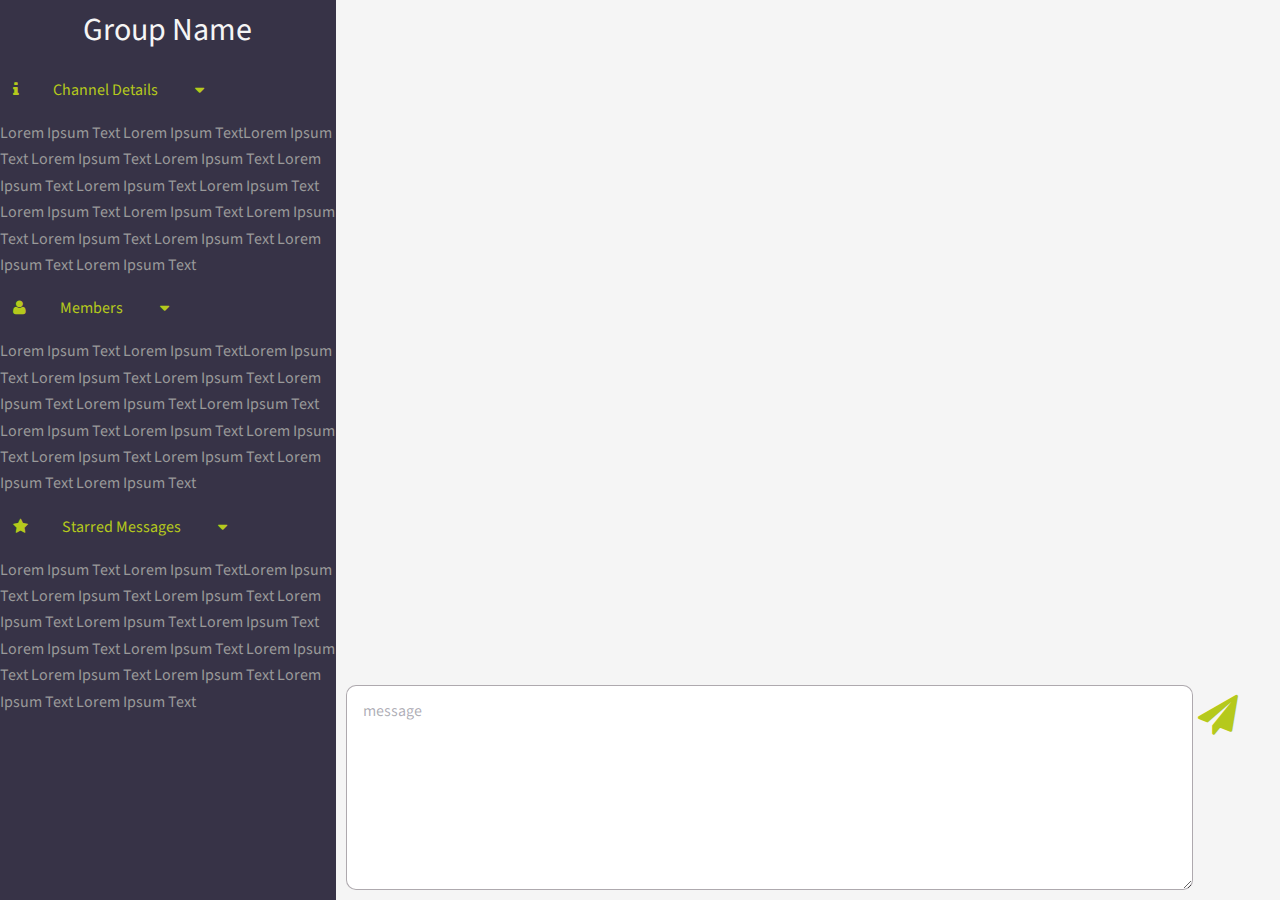
==== commit 09dc0c49: "TODO: *blog and translation integration. *image upload" ====
--- a/chatBox.html
+++ b/chatBox.html
@@ -7,7 +7,7 @@
 <html>
 
 <head>
-    <title>Profile Dashboard</title>
+    <title>Chat Box</title>
     <meta charset="utf-8" />
     <meta name="viewport" content="width=device-width, initial-scale=1" />
     <link rel="stylesheet" href="https://maxcdn.bootstrapcdn.com/bootstrap/4.0.0-beta.2/css/bootstrap.min.css" integrity="sha384-PsH8R72JQ3SOdhVi3uxftmaW6Vc51MKb0q5P2rRUpPvrszuE4W1povHYgTpBfshb"
--- a/assets/css/main.css
+++ b/assets/css/main.css
@@ -1975,8 +1975,8 @@
 		
 		border-radius: 10px;
 		border: none;
-		border: solid 1.5px rgba(6, 1, 27, 0.397) !important;; 
-		color: rgb(6, 1, 27);;
+		border: solid 1.5px rgba(19, 4, 17, 0.342) !important;;  
+		color: rgb(41, 10, 38);
 		display: block;
 		outline: 0;
 		padding: 0 1em;
@@ -1999,7 +1999,7 @@
 		input[type="tel"]:focus,
 		select:focus,
 		textarea:focus {
-		border-color: rgb(6, 1, 27) !important;
+		border-color: rgb(41, 10, 38) !important;
 		}
 
 	.select-wrapper {
@@ -2522,10 +2522,10 @@
 		-webkit-transition: background-color 0.2s ease-in-out, color 0.2s ease-in-out;
 		-ms-transition: background-color 0.2s ease-in-out, color 0.2s ease-in-out;
 		transition: background-color 0.2s ease-in-out, color 0.2s ease-in-out;
-		background-color:rgba(172, 192, 42, 0.747)!important;
-		box-shadow:2px 2px 2px 2px rgba(6, 1, 27, 0.548) !important;
+        background: linear-gradient(to right, rgba(82, 26, 77, 0.486) , rgba(118, 190, 223, 0.493));
+		box-shadow:2px 2px 2px 1px rgba(6, 1, 27, 0.548) !important;
 		color: rgb(6, 1, 27)!important;
-		border-radius: 15px !important;
+		border-radius: 5px !important;
 		border: 0;
 		cursor: pointer;
 		display: inline-block;
@@ -2546,7 +2546,7 @@
 		input[type="button"]:hover,
 		button:hover,
 		.button:hover {
-			background-color: rgb(181, 201, 28) !important ;
+			background: linear-gradient(to right, rgba(82, 26, 77, 0.589) , rgba(118, 193, 223, 0.651));
 		}
 
 		input[type="submit"]:active,
@@ -2554,7 +2554,7 @@
 		input[type="button"]:active,
 		button:active,
 		.button:active {
-			background-color: rgba(108, 192, 145, 0.15);
+			background: linear-gradient(to right, rgba(82, 26, 77, 0.589) , rgba(118, 193, 223, 0.651));
 		}
 
 		input[type="submit"].icon,
@@ -2614,7 +2614,7 @@
 			input[type="button"].alt:hover,
 			button.alt:hover,
 			.button.alt:hover {
-				background-color: #7ec89e;
+				background: linear-gradient(to right, rgba(82, 26, 77, 0.589) , rgba(118, 193, 223, 0.651));
 			}
 
 			input[type="submit"].alt:active,
@@ -2622,7 +2622,7 @@
 			input[type="button"].alt:active,
 			button.alt:active,
 			.button.alt:active {
-				background-color: #7ec89e;
+				background: linear-gradient(to right, rgba(82, 26, 77, 0.589) , rgba(118, 193, 223, 0.651));
 			}
 
 			input[type="submit"].alt.icon:before,
@@ -2638,7 +2638,7 @@
 		input[type="button"].special,
 		button.special,
 		.button.special {
-			background-color: #6cc091;
+			background: linear-gradient(to right, rgba(82, 26, 77, 0.589) , rgba(118, 193, 223, 0.651));
 			color: #ffffff !important;
 		}
 
@@ -2647,7 +2647,7 @@
 			input[type="button"].special:hover,
 			button.special:hover,
 			.button.special:hover {
-				background-color: #7ec89e;
+				background: linear-gradient(to right, rgba(82, 26, 77, 0.589) , rgba(118, 193, 223, 0.651));
 			}
 
 			input[type="submit"].special:active,
@@ -2655,7 +2655,7 @@
 			input[type="button"].special:active,
 			button.special:active,
 			.button.special:active {
-				background-color: #5ab884;
+				background: linear-gradient(to right, rgba(82, 26, 77, 0.589) , rgba(118, 193, 223, 0.651));
 			}
 
 		input[type="submit"].disabled, input[type="submit"]:disabled,
@@ -3266,7 +3266,8 @@
 
 
 		nav#mainNav{
-			background-color: rgb(6, 1, 27) !important;
+			background: linear-gradient(to right, rgb(44, 12, 41) , rgb(118, 188, 223));
+			
 			color: white !important; 
 			padding-top: 0px !important;
 			margin-top: 0px;
@@ -3282,7 +3283,7 @@
 			font-size: 2em;
 		}
 		nav#mainNav a:hover{
-			color: rgb(181, 201, 28)!important;
+			color: rgb(46, 11, 43)!important;
 		
 		}
 
@@ -3291,13 +3292,22 @@
 			color:white !important;
 		}
 		.navbar-brand:hover{
-			color:rgb(181, 201, 28)!important;
+			color:rgb(118, 188, 223)!important;
 		}
 		.dropdown-item:hover{
-			color:rgb(181, 201, 28)!important;
-			background-color: rgb(6, 1, 27) !important;
+			color:rgb(46, 11, 43)!important;
+			background: linear-gradient(to right, rgb(44, 12, 41) , rgb(118, 188, 223));; 
 		}
 		
-
+		@media screen and (max-width:767px){
+			nav#mainNav{
+				background: linear-gradient(to right, rgb(44, 12, 41) , rgb(118, 188, 223)); }
+		
+		.dropdown-menu{
+			background-color: transparent;
+			box-shadow: none;
+			border:none;
+		}
+		}
 
         